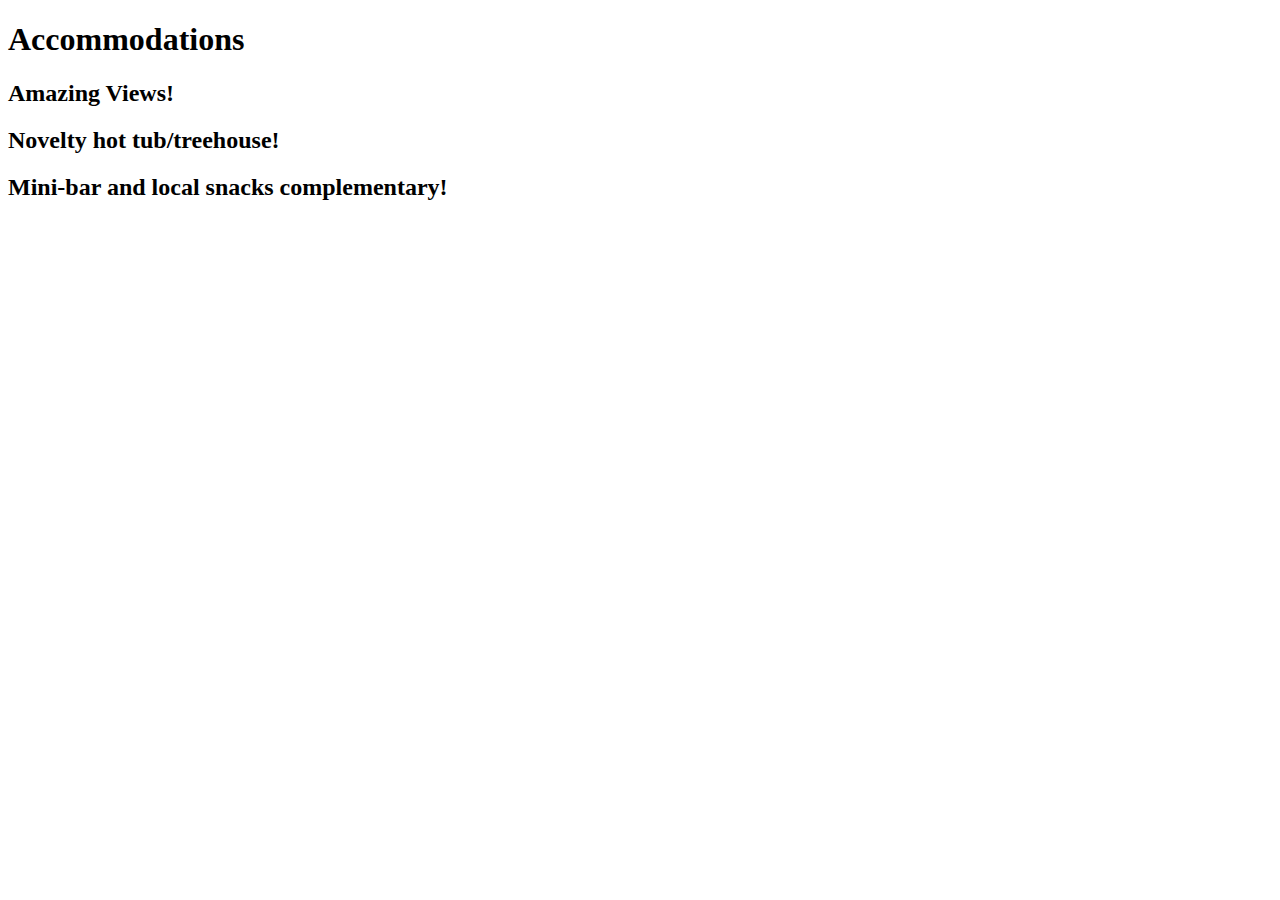
==== accommodations.html @ adea3f38 "add content to index accomm activities contact html files." ====
<!DOCTYPE html>
<html>
  <head>
    <meta charset="utf-8">
    <title>Accommodations</title>
  </head>
  <body>
    <h1>Accommodations</h1>
    <h2>Amazing Views!</h2>
    <h2>Novelty hot tub/treehouse!</h2>
    <h2>Mini-bar and local snacks complementary!</h2>



  </body>
</html>
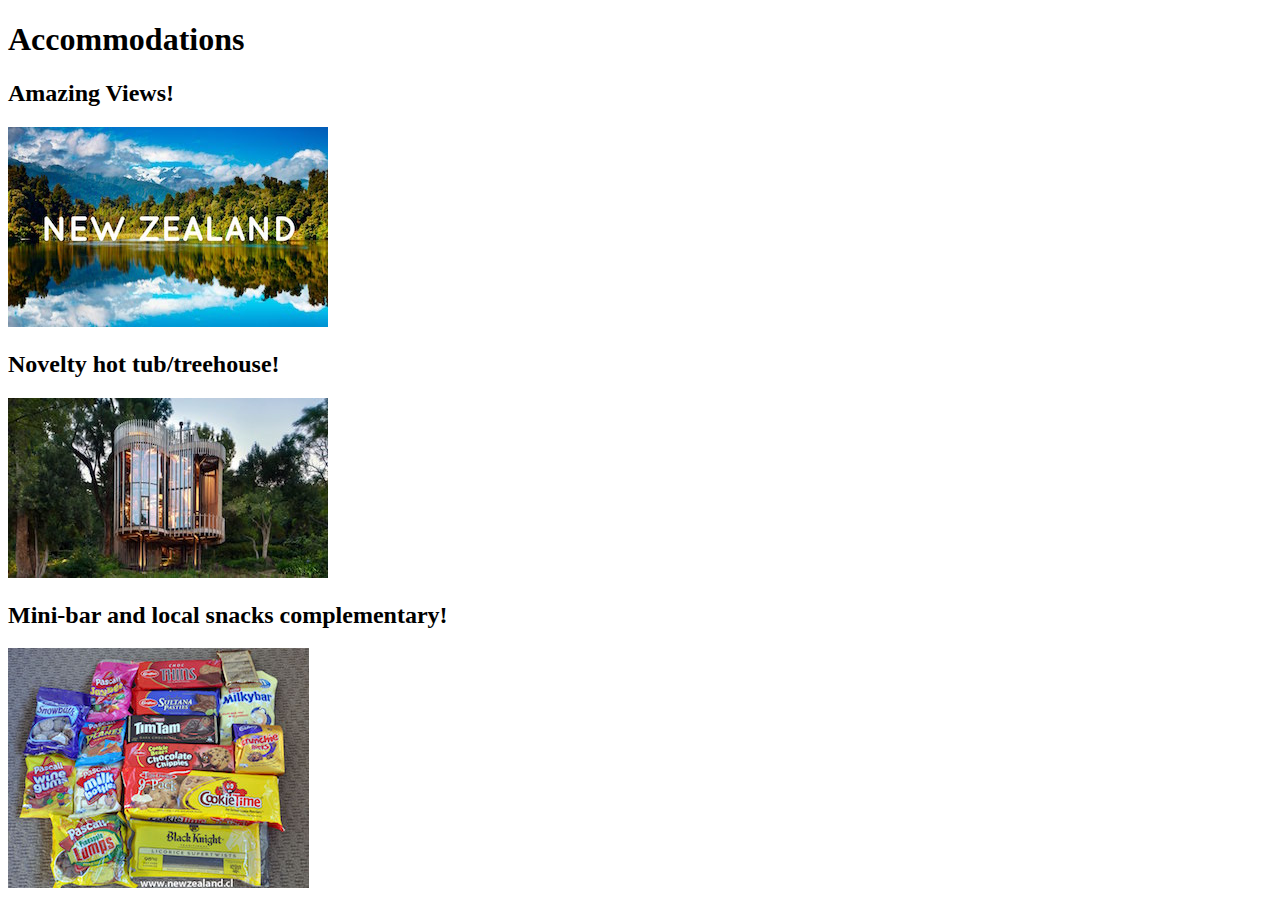
==== commit d2316889: "Add image files to contact, accommodations, index pages. Modify contact and accommodations html file" ====
--- a/accommodations.html
+++ b/accommodations.html
@@ -7,10 +7,10 @@
   <body>
     <h1>Accommodations</h1>
     <h2>Amazing Views!</h2>
+    <img src="img/newzealand.jpg" alt="Beautiful image of mountains in New Zealand.">
     <h2>Novelty hot tub/treehouse!</h2>
+    <img src="img/treehouse.jpg" alt="Crazy modern treehouse with glass walls.">
     <h2>Mini-bar and local snacks complementary!</h2>
-
-
-
+    <img src="img/snacks.jpg" alt="Photo of snacks from New Zealand">
   </body>
 </html>
